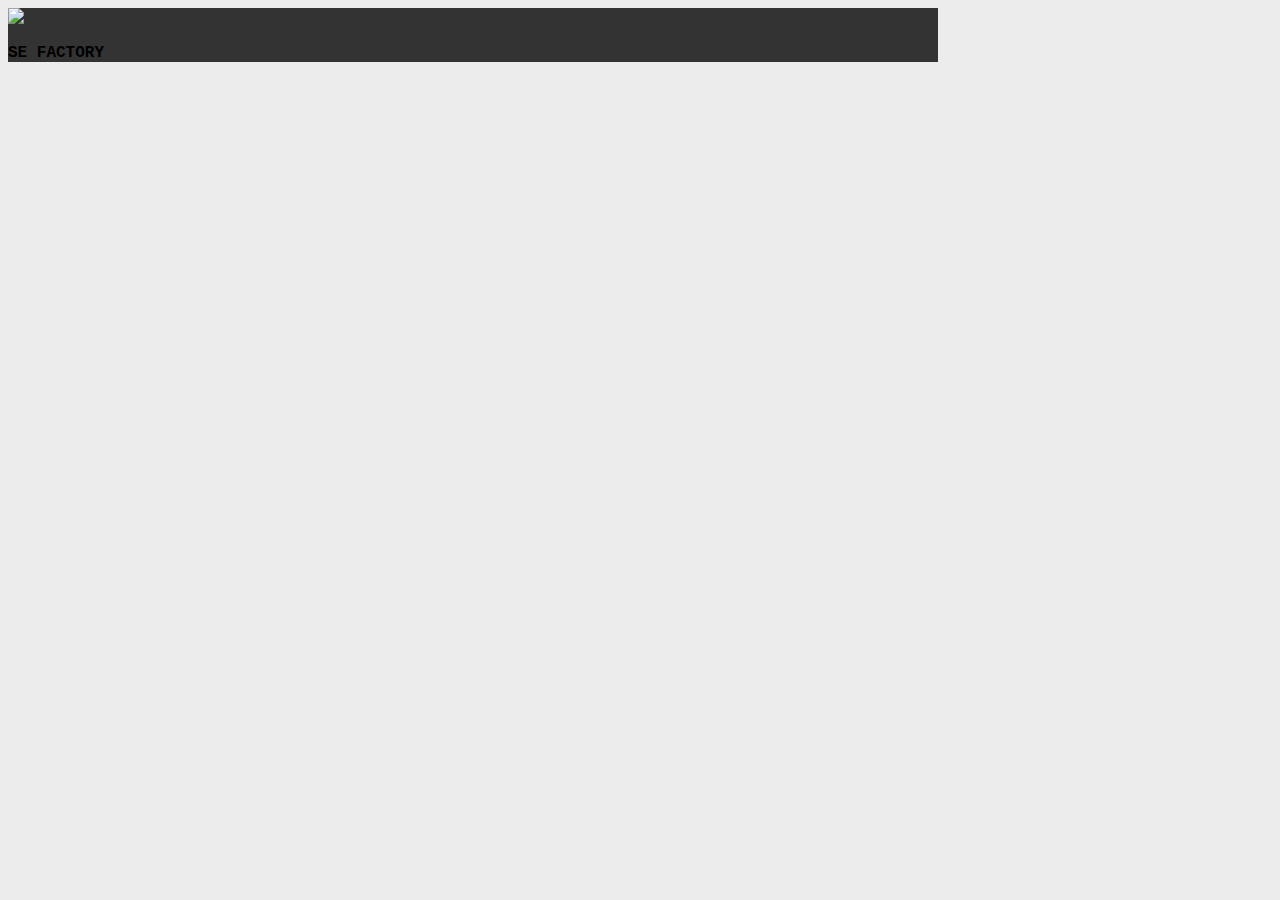
==== index.html @ 7c3e5667 "initial code and the left box" ====
<!DOCTYPE html>
<html lang="en">
<head>
    <meta charset="UTF-8">
    <meta http-equiv="X-UA-Compatible" content="IE=edge">
    <meta name="viewport" content="width=device-width, initial-scale=1.0">
    <link href="https://cdn.jsdelivr.net/npm/bootstrap@5.1.3/dist/css/bootstrap.min.css" rel="stylesheet" integrity="sha384-1BmE4kWBq78iYhFldvKuhfTAU6auU8tT94WrHftjDbrCEXSU1oBoqyl2QvZ6jIW3" crossorigin="anonymous">
    <link rel="stylesheet" href="style.css">
    <title>Boostrap Login | Ludiflex</title>
</head>
<body>


     <div class="container d-flex justify-content-center align-items-center min-vh-100">


       <div class="row border rounded-5 p-3 bg-white shadow box-area">

    

       <div class="col-md-6 rounded-4 d-flex justify-content-center align-items-center flex-column left-box" style="background: #333333;">
           <div class="featured-image mb-3">
            <img src="C:\Users\USER\Desktop\bootstrap\\images\\SE.jpg" class="img-fluid" style="width: 250px;">
           </div>
           <p class="text-white fs-2" style="font-family: 'Courier New', Courier, monospace; font-weight: 600;">SE FACTORY</p>
           
       </div>
</div>
</div>
</body>
</html>
---- style.css ----
body{
    font-family: 'Norwester', sans-serif;
  font-weight: bold;
    background: #ececec;

} 
.box-area{
    width: 930px;

}
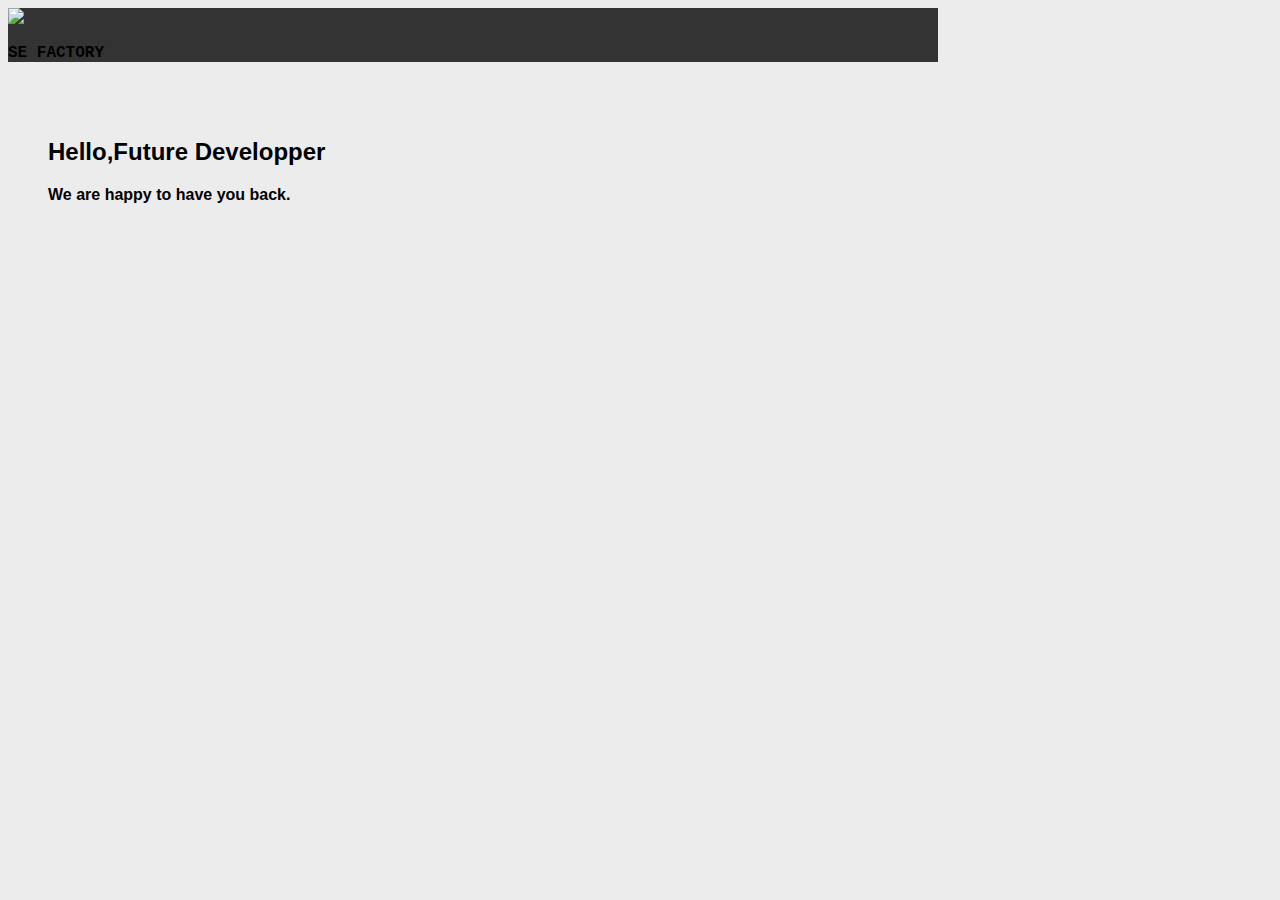
==== commit 2c86f73b: "Right box header" ====
--- a/index.html
+++ b/index.html
@@ -9,23 +9,23 @@
     <title>Boostrap Login | Ludiflex</title>
 </head>
 <body>
-
-
-     <div class="container d-flex justify-content-center align-items-center min-vh-100">
-
-
+    <div class="container d-flex justify-content-center align-items-center min-vh-100">
        <div class="row border rounded-5 p-3 bg-white shadow box-area">
-
-    
-
        <div class="col-md-6 rounded-4 d-flex justify-content-center align-items-center flex-column left-box" style="background: #333333;">
-           <div class="featured-image mb-3">
-            <img src="C:\Users\USER\Desktop\bootstrap\\images\\SE.jpg" class="img-fluid" style="width: 250px;">
-           </div>
-           <p class="text-white fs-2" style="font-family: 'Courier New', Courier, monospace; font-weight: 600;">SE FACTORY</p>
-           
+            <div class="featured-image mb-3">
+                <img src="C:\Users\USER\Desktop\bootstrap\\images\\SE.jpg" class="img-fluid" style="width: 250px;">
+            </div>
+            <p class="text-white fs-2" style="font-family: 'Courier New', Courier, monospace; font-weight: 600;">SE FACTORY</p>
        </div>
-</div>
-</div>
+       <div class="col-md-6 right-box">
+         <div class="row align-items-center">
+            <div class="header-text mb-4">
+                <h2>Hello,Future Developper</h2>
+                <p>We are happy to have you back.</p>
+            </div>
+         </div>
+       </div>
+      </div>
+    </div>
 </body>
 </html>--- a/style.css
+++ b/style.css
@@ -2,9 +2,10 @@
     font-family: 'Norwester', sans-serif;
   font-weight: bold;
     background: #ececec;
-
 } 
 .box-area{
     width: 930px;
-
+}
+.right-box{
+    padding: 40px 30px 40px 40px;
 }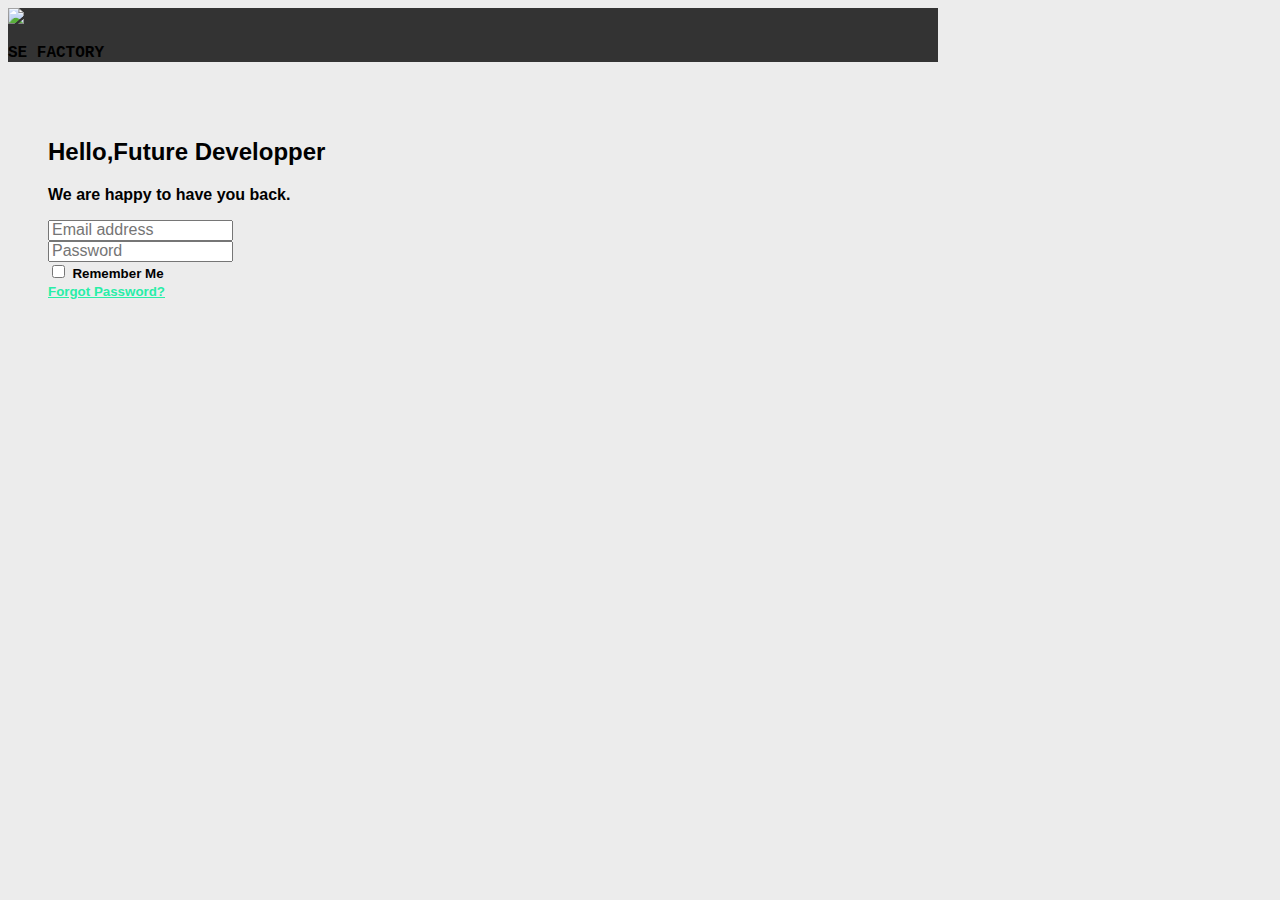
==== commit c63c0fea: "Right box placeholders" ====
--- a/index.html
+++ b/index.html
@@ -23,6 +23,21 @@
                 <h2>Hello,Future Developper</h2>
                 <p>We are happy to have you back.</p>
             </div>
+            <div class="input-group mb-3">
+                <input type="email" class="form-control form-control-lg bg-light fs-6" placeholder="Email address" required>
+            </div>
+            <div class="input-group mb-1">
+                <input type="password" class="form-control form-control-lg bg-light fs-6" placeholder="Password">
+            </div>
+            <div class="input-group mb-5 d-flex justify-content-between">
+                <div class="form-check">
+                    <input type="checkbox" class="form-check-input" id="formCheck">
+                    <label for="formCheck" class="form-check-label text-secondary"><small>Remember Me</small></label>
+                </div>
+                <div class="forgot">
+                    <small><a href="#" style="color: #28EEA7;">Forgot Password?</a></small>
+                </div>
+            </div>
          </div>
        </div>
       </div>
--- a/style.css
+++ b/style.css
@@ -8,4 +8,7 @@
 }
 .right-box{
     padding: 40px 30px 40px 40px;
+}
+::placeholder{
+    font-size: 16px;
 }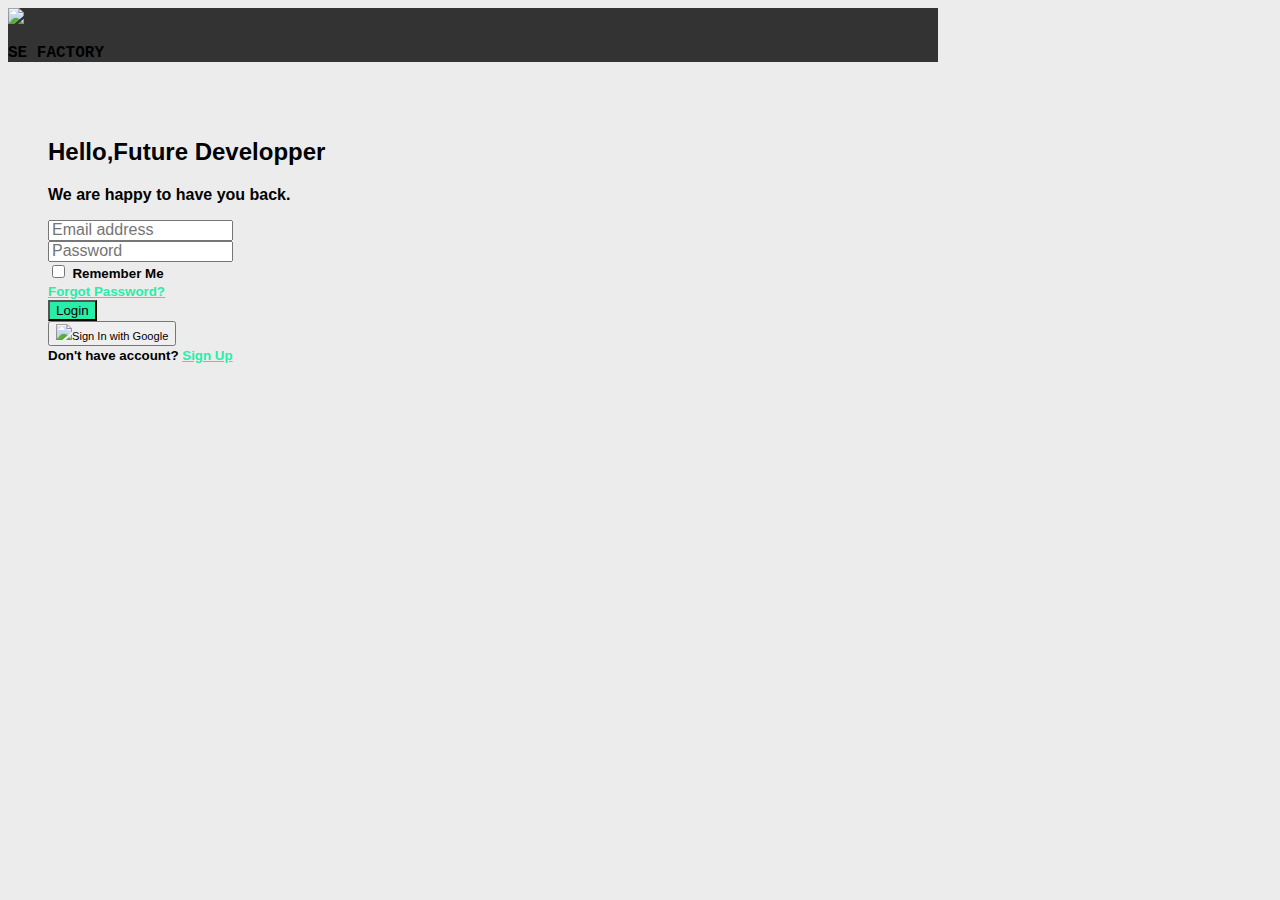
==== commit 1c5da3f7: "Right box footer and adding responsive" ====
--- a/index.html
+++ b/index.html
@@ -38,6 +38,15 @@
                     <small><a href="#" style="color: #28EEA7;">Forgot Password?</a></small>
                 </div>
             </div>
+            <div class="input-group mb-3">
+                <button class="btn btn-lg btn-custom w-100 fs-6">Login</button>
+            </div>
+            <div class="input-group mb-3">
+                <button class="btn btn-lg btn-light w-100 fs-6"><img src="C:\Users\USER\Desktop\bootstrap\\images\\google.jpg"  style="width:20px" class="me-2"><small>Sign In with Google</small></button>
+            </div>
+            <div class="row">
+                <small>Don't have account? <a href="page1.html" style="color: #28EEA7;">Sign Up</a></small>
+            </div>
          </div>
        </div>
       </div>
--- a/style.css
+++ b/style.css
@@ -11,4 +11,19 @@
 }
 ::placeholder{
     font-size: 16px;
+}
+.btn-custom {
+    background-color: #28EEA7 
+}
+@media only screen and (max-width:760px){
+    .box-area{
+        margin: 0 10px;
+    }
+    .left-box{
+        height: 100px;
+        overflow: hidden;
+    }
+    .right-box{
+        padding: 20px;
+    }
 }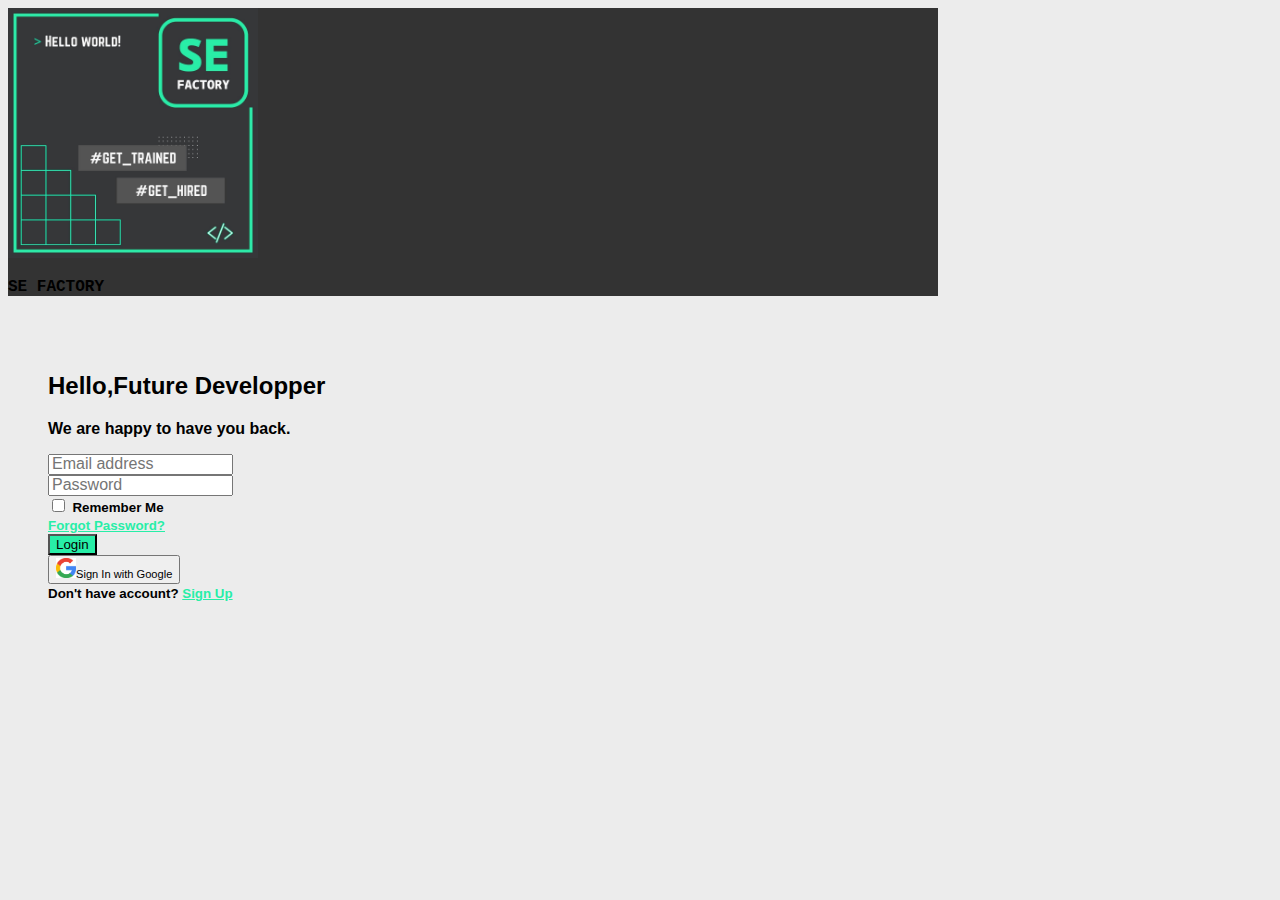
==== commit 1a229c35: "fixing images and adding hover" ====
--- a/index.html
+++ b/index.html
@@ -13,7 +13,8 @@
        <div class="row border rounded-5 p-3 bg-white shadow box-area">
        <div class="col-md-6 rounded-4 d-flex justify-content-center align-items-center flex-column left-box" style="background: #333333;">
             <div class="featured-image mb-3">
-                <img src="C:\Users\USER\Desktop\bootstrap\\images\\SE.jpg" class="img-fluid" style="width: 250px;">
+                <img src="images/SE.jpg"  class="img-fluid" style="width: 250px;">
+
             </div>
             <p class="text-white fs-2" style="font-family: 'Courier New', Courier, monospace; font-weight: 600;">SE FACTORY</p>
        </div>
@@ -42,7 +43,7 @@
                 <button class="btn btn-lg btn-custom w-100 fs-6">Login</button>
             </div>
             <div class="input-group mb-3">
-                <button class="btn btn-lg btn-light w-100 fs-6"><img src="C:\Users\USER\Desktop\bootstrap\\images\\google.jpg"  style="width:20px" class="me-2"><small>Sign In with Google</small></button>
+                <button class="btn btn-lg btn-light w-100 fs-6"><img src="images/google.jpg"  style="width:20px" class="me-2"><small>Sign In with Google</small></button>
             </div>
             <div class="row">
                 <small>Don't have account? <a href="page1.html" style="color: #28EEA7;">Sign Up</a></small>
--- a/style.css
+++ b/style.css
@@ -25,5 +25,7 @@
     }
     .right-box{
         padding: 20px;
+    }}
+.btn-custom:hover{
+    background-color:#23c68a;
     }
-}